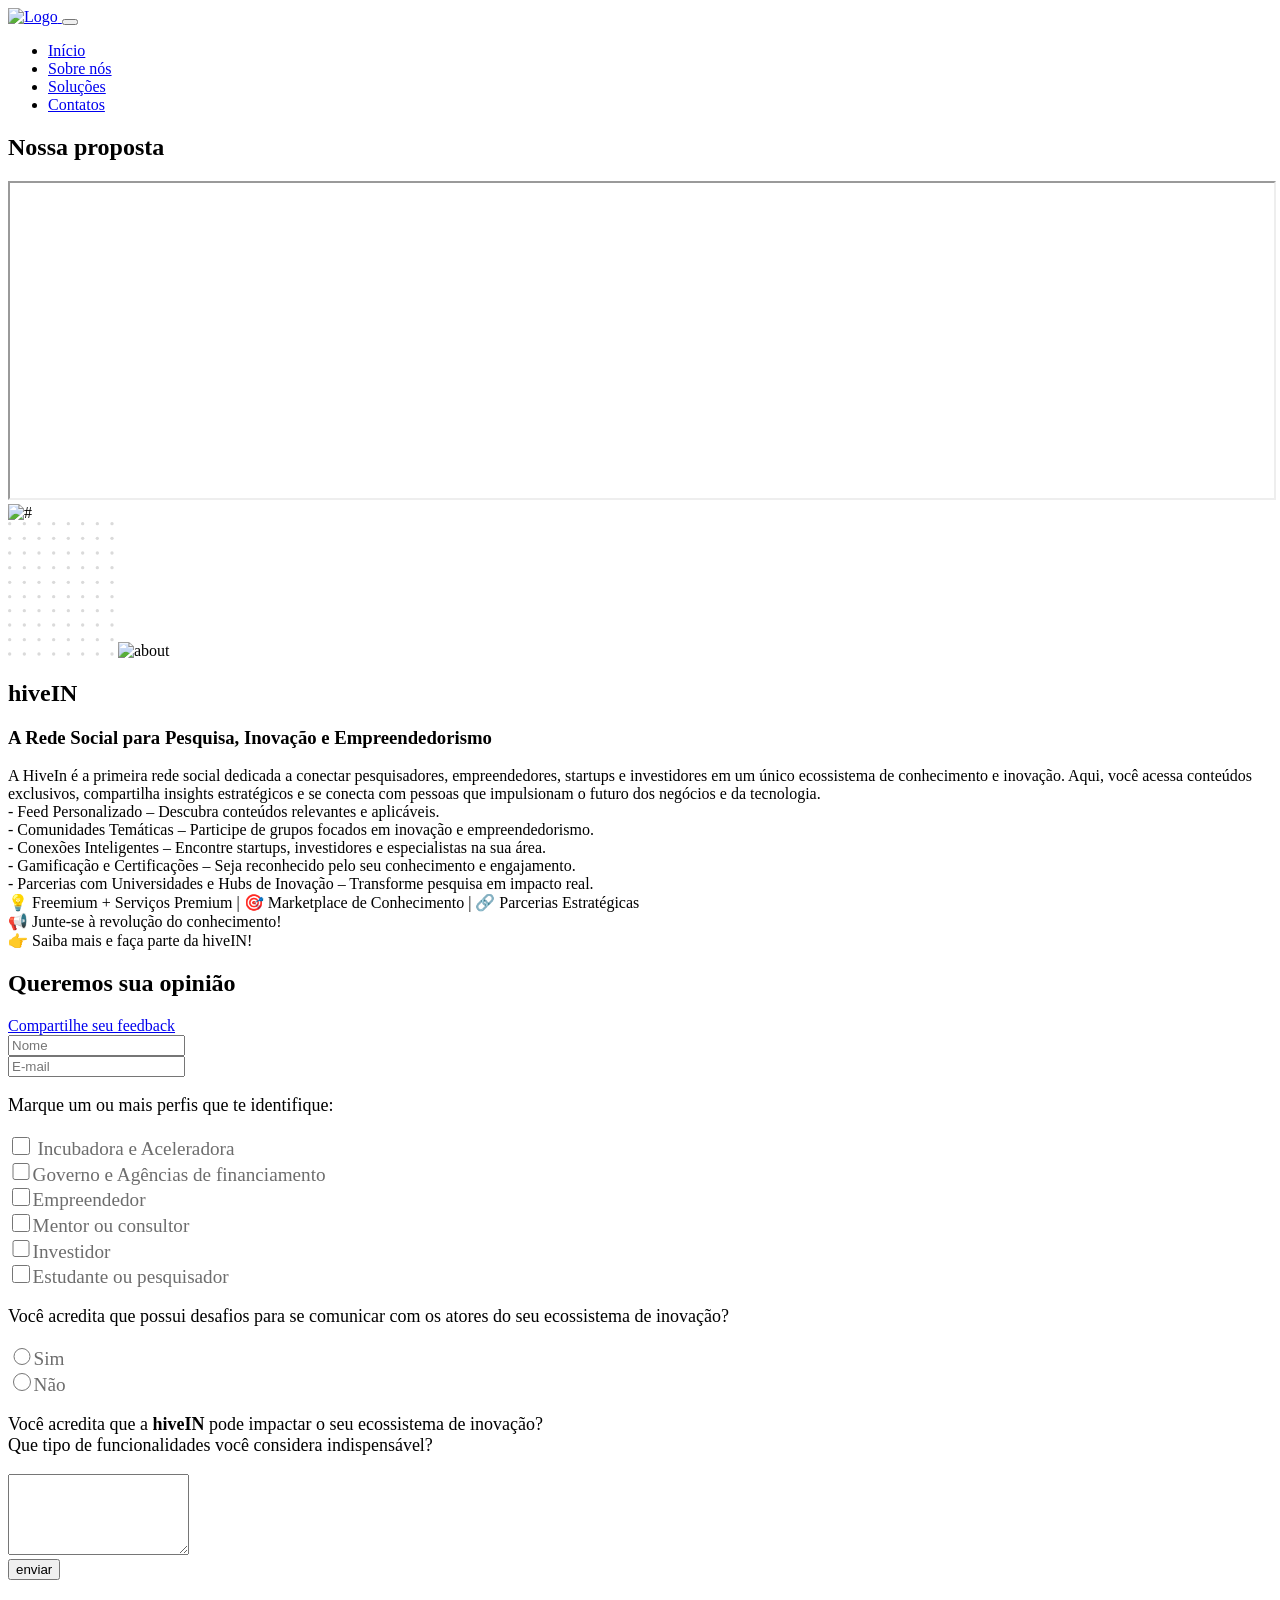
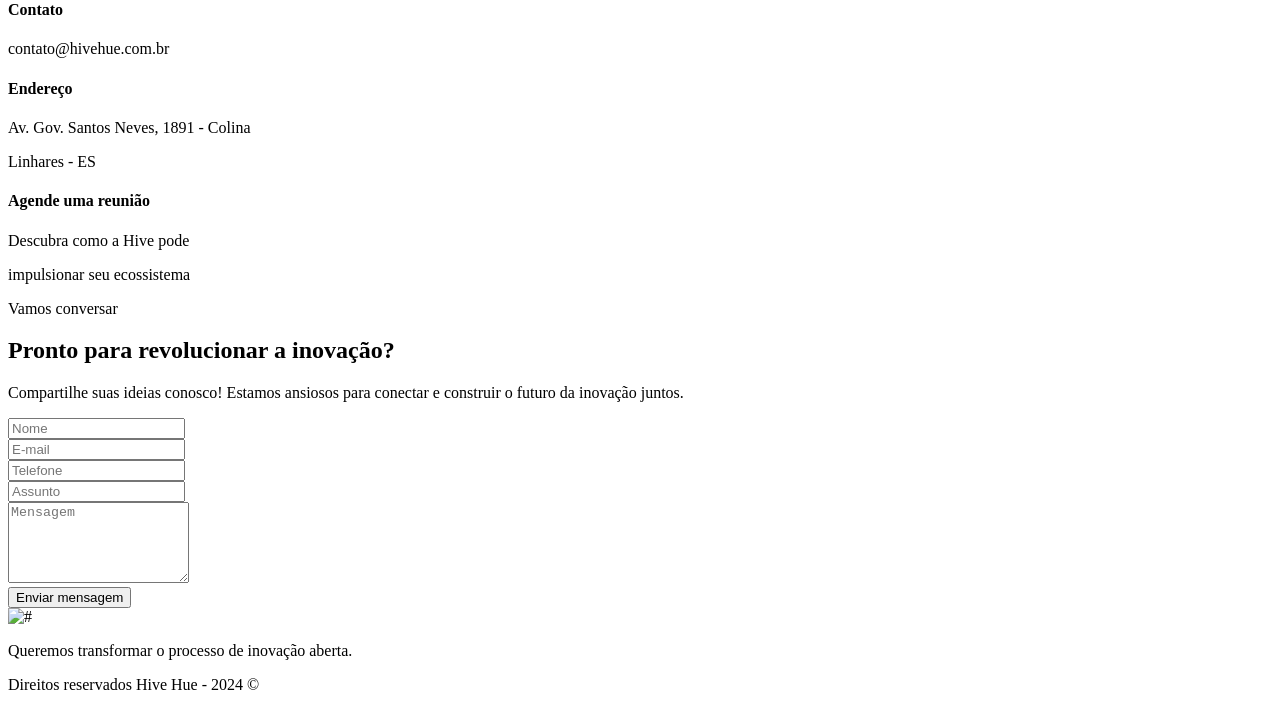
==== HiveIn.html @ e512f6d0 "asdasd" ====
<!DOCTYPE html>
<html lang="en">

<head>
  <!--====== Required meta tags ======-->
  <meta charset="utf-8" />
  <meta http-equiv="x-ua-compatible" content="ie=edge" />
  <meta name="description" content="" />
  <meta name="viewport" content="width=device-width, initial-scale=1, shrink-to-fit=no" />

  <!--====== Title ======-->
  <title>hiveIn</title>

  <!--====== Favicon Icon ======-->
  <link rel="shortcut icon" href="../assets/images/favicon.svg" type="image/svg" />

  <!--====== Bootstrap css ======-->
  <link rel="stylesheet" href="assets/css/bootstrap.min.css" />

  <!--====== Line Icons css ======-->
  <link rel="stylesheet" href="assets/css/lineicons.css" />

  <link rel="stylesheet" href="style.css" />


  <!-- Google Tag Manager -->
  <script>(function (w, d, s, l, i) {
      w[l] = w[l] || []; w[l].push({
        'gtm.start':
          new Date().getTime(), event: 'gtm.js'
      }); var f = d.getElementsByTagName(s)[0],
        j = d.createElement(s), dl = l != 'dataLayer' ? '&l=' + l : ''; j.async = true; j.src =
          'https://www.googletagmanager.com/gtm.js?id=' + i + dl; f.parentNode.insertBefore(j, f);
    })(window, document, 'script', 'dataLayer', 'GTM-NQZBSPV9');</script>
  <!-- End Google Tag Manager -->


</head>

<body>

  <!--====== NAVBAR NINE PART START ======-->

  <section class="navbar-area navbar-nine">
    <div class="container">
      <div class="row">
        <div class="col-lg-12">
          <nav class="navbar navbar-expand-lg" aria-label="Main navigation">
            <a class="navbar-brand" href="index.html">
              <img src="assets/images/hive-logo.svg" alt="Logo" />
            </a>
            <button class="navbar-toggler" type="button" data-bs-toggle="collapse" data-bs-target="#navbarNine"
              aria-controls="navbarNine" aria-expanded="false" aria-label="Toggle navigation">
              <span class="toggler-icon"></span>
              <span class="toggler-icon"></span>
              <span class="toggler-icon"></span>
            </button>

            <div class="collapse navbar-collapse sub-menu-bar" id="navbarNine">
              <ul class="navbar-nav me-auto">
                <li class="nav-item">
                  <a class=" active" href="index.html">Início</a>
                </li>

                <li class="nav-item">
                  <a class="" href="index.html#hero-area_nos">Sobre nós</a>
                </li>

                <li class="nav-item">
                  <a class="" href="index.html#services">Soluções</a>
                </li>


                <li class="nav-item">
                  <a class="" href="index.html#contact">Contatos</a>
                </li>
              </ul>
            </div>

          </nav>
          <!-- navbar -->
        </div>
      </div>
      <!-- row -->
    </div>
    <!-- container -->
  </section>

  <!--====== NAVBAR NINE PART ENDS ======-->

  <!--====== SIDEBAR PART ENDS ======-->

  <!-- Start header Area -->
  <section id="hero-area" class="header-area header-eight">
    <div class="container">
      <div class="row align-items-center">
        <div class="col-lg-6 col-md-12 col-12">
          <div class="header-content">
            <h1 class="custom-heading pb-3">Nossa proposta</h1>
            <iframe width="100%" height="315" 
              src="https://www.youtube.com/embed/2SVpcLZm594" 
              title="YouTube video player" 
              allow="accelerometer; autoplay; clipboard-write; encrypted-media; gyroscope; picture-in-picture; web-share" 
              referrerpolicy="strict-origin-when-cross-origin" allowfullscreen>
            </iframe>
            
          </div>
        </div>
        <div class="col-lg-6 col-md-12 col-12">
          <div class="header-image">
            <img src="assets/images/hive-logo_simball.svg" alt="#" />
          </div>
        </div>
      </div>
    </div>

    
  </section>
  <!-- End header Area -->

  <!--====== ABOUT FIVE PART START ======-->
  
  <section class="about-area about-five">
    <div class="container">
      <div class="row align-items-center">
        <div class="col-lg-6 col-12">
          <div class="about-image-five">
            <svg class="shape" width="106" height="134" viewBox="0 0 106 134" fill="none"
              xmlns="http://www.w3.org/2000/svg">
              <circle cx="1.66654" cy="1.66679" r="1.66667" fill="#DADADA" />
              <circle cx="1.66654" cy="16.3335" r="1.66667" fill="#DADADA" />
              <circle cx="1.66654" cy="31.0001" r="1.66667" fill="#DADADA" />
              <circle cx="1.66654" cy="45.6668" r="1.66667" fill="#DADADA" />
              <circle cx="1.66654" cy="60.3335" r="1.66667" fill="#DADADA" />
              <circle cx="1.66654" cy="88.6668" r="1.66667" fill="#DADADA" />
              <circle cx="1.66654" cy="117.667" r="1.66667" fill="#DADADA" />
              <circle cx="1.66654" cy="74.6668" r="1.66667" fill="#DADADA" />
              <circle cx="1.66654" cy="103" r="1.66667" fill="#DADADA" />
              <circle cx="1.66654" cy="132" r="1.66667" fill="#DADADA" />
              <circle cx="16.3333" cy="1.66679" r="1.66667" fill="#DADADA" />
              <circle cx="16.3333" cy="16.3335" r="1.66667" fill="#DADADA" />
              <circle cx="16.3333" cy="31.0001" r="1.66667" fill="#DADADA" />
              <circle cx="16.3333" cy="45.6668" r="1.66667" fill="#DADADA" />
              <circle cx="16.333" cy="60.3335" r="1.66667" fill="#DADADA" />
              <circle cx="16.333" cy="88.6668" r="1.66667" fill="#DADADA" />
              <circle cx="16.333" cy="117.667" r="1.66667" fill="#DADADA" />
              <circle cx="16.333" cy="74.6668" r="1.66667" fill="#DADADA" />
              <circle cx="16.333" cy="103" r="1.66667" fill="#DADADA" />
              <circle cx="16.333" cy="132" r="1.66667" fill="#DADADA" />
              <circle cx="30.9998" cy="1.66679" r="1.66667" fill="#DADADA" />
              <circle cx="74.6665" cy="1.66679" r="1.66667" fill="#DADADA" />
              <circle cx="30.9998" cy="16.3335" r="1.66667" fill="#DADADA" />
              <circle cx="74.6665" cy="16.3335" r="1.66667" fill="#DADADA" />
              <circle cx="30.9998" cy="31.0001" r="1.66667" fill="#DADADA" />
              <circle cx="74.6665" cy="31.0001" r="1.66667" fill="#DADADA" />
              <circle cx="30.9998" cy="45.6668" r="1.66667" fill="#DADADA" />
              <circle cx="74.6665" cy="45.6668" r="1.66667" fill="#DADADA" />
              <circle cx="31" cy="60.3335" r="1.66667" fill="#DADADA" />
              <circle cx="74.6668" cy="60.3335" r="1.66667" fill="#DADADA" />
              <circle cx="31" cy="88.6668" r="1.66667" fill="#DADADA" />
              <circle cx="74.6668" cy="88.6668" r="1.66667" fill="#DADADA" />
              <circle cx="31" cy="117.667" r="1.66667" fill="#DADADA" />
              <circle cx="74.6668" cy="117.667" r="1.66667" fill="#DADADA" />
              <circle cx="31" cy="74.6668" r="1.66667" fill="#DADADA" />
              <circle cx="74.6668" cy="74.6668" r="1.66667" fill="#DADADA" />
              <circle cx="31" cy="103" r="1.66667" fill="#DADADA" />
              <circle cx="74.6668" cy="103" r="1.66667" fill="#DADADA" />
              <circle cx="31" cy="132" r="1.66667" fill="#DADADA" />
              <circle cx="74.6668" cy="132" r="1.66667" fill="#DADADA" />
              <circle cx="45.6665" cy="1.66679" r="1.66667" fill="#DADADA" />
              <circle cx="89.3333" cy="1.66679" r="1.66667" fill="#DADADA" />
              <circle cx="45.6665" cy="16.3335" r="1.66667" fill="#DADADA" />
              <circle cx="89.3333" cy="16.3335" r="1.66667" fill="#DADADA" />
              <circle cx="45.6665" cy="31.0001" r="1.66667" fill="#DADADA" />
              <circle cx="89.3333" cy="31.0001" r="1.66667" fill="#DADADA" />
              <circle cx="45.6665" cy="45.6668" r="1.66667" fill="#DADADA" />
              <circle cx="89.3333" cy="45.6668" r="1.66667" fill="#DADADA" />
              <circle cx="45.6665" cy="60.3335" r="1.66667" fill="#DADADA" />
              <circle cx="89.3333" cy="60.3335" r="1.66667" fill="#DADADA" />
              <circle cx="45.6665" cy="88.6668" r="1.66667" fill="#DADADA" />
              <circle cx="89.3333" cy="88.6668" r="1.66667" fill="#DADADA" />
              <circle cx="45.6665" cy="117.667" r="1.66667" fill="#DADADA" />
              <circle cx="89.3333" cy="117.667" r="1.66667" fill="#DADADA" />
              <circle cx="45.6665" cy="74.6668" r="1.66667" fill="#DADADA" />
              <circle cx="89.3333" cy="74.6668" r="1.66667" fill="#DADADA" />
              <circle cx="45.6665" cy="103" r="1.66667" fill="#DADADA" />
              <circle cx="89.3333" cy="103" r="1.66667" fill="#DADADA" />
              <circle cx="45.6665" cy="132" r="1.66667" fill="#DADADA" />
              <circle cx="89.3333" cy="132" r="1.66667" fill="#DADADA" />
              <circle cx="60.3333" cy="1.66679" r="1.66667" fill="#DADADA" />
              <circle cx="104" cy="1.66679" r="1.66667" fill="#DADADA" />
              <circle cx="60.3333" cy="16.3335" r="1.66667" fill="#DADADA" />
              <circle cx="104" cy="16.3335" r="1.66667" fill="#DADADA" />
              <circle cx="60.3333" cy="31.0001" r="1.66667" fill="#DADADA" />
              <circle cx="104" cy="31.0001" r="1.66667" fill="#DADADA" />
              <circle cx="60.3333" cy="45.6668" r="1.66667" fill="#DADADA" />
              <circle cx="104" cy="45.6668" r="1.66667" fill="#DADADA" />
              <circle cx="60.333" cy="60.3335" r="1.66667" fill="#DADADA" />
              <circle cx="104" cy="60.3335" r="1.66667" fill="#DADADA" />
              <circle cx="60.333" cy="88.6668" r="1.66667" fill="#DADADA" />
              <circle cx="104" cy="88.6668" r="1.66667" fill="#DADADA" />
              <circle cx="60.333" cy="117.667" r="1.66667" fill="#DADADA" />
              <circle cx="104" cy="117.667" r="1.66667" fill="#DADADA" />
              <circle cx="60.333" cy="74.6668" r="1.66667" fill="#DADADA" />
              <circle cx="104" cy="74.6668" r="1.66667" fill="#DADADA" />
              <circle cx="60.333" cy="103" r="1.66667" fill="#DADADA" />
              <circle cx="104" cy="103" r="1.66667" fill="#DADADA" />
              <circle cx="60.333" cy="132" r="1.66667" fill="#DADADA" />
              <circle cx="104" cy="132" r="1.66667" fill="#DADADA" />
            </svg>
            <img src="assets/images/about/about-img1.jpg" alt="about" />
          </div>
        </div>
        <div class="col-lg-6 col-12" id="hero-area_nos">
          <div class="about-pitch">
            
            <h2 class="main-title fw-bold">hiveIN </h2>
            <h3 class="main-title fw-bold">A Rede Social para Pesquisa, Inovação e Empreendedorismo </h3>
            
                  <p>
                    A HiveIn é a primeira rede social dedicada a conectar pesquisadores, empreendedores, startups e investidores em um único ecossistema de conhecimento e inovação. Aqui, você acessa conteúdos exclusivos, compartilha insights estratégicos e se conecta com pessoas que impulsionam o futuro dos negócios e da tecnologia.

                    <br> - Feed Personalizado – Descubra conteúdos relevantes e aplicáveis.
                    <br> - Comunidades Temáticas – Participe de grupos focados em inovação e empreendedorismo.
                    <br> - Conexões Inteligentes – Encontre startups, investidores e especialistas na sua área.
                    <br> - Gamificação e Certificações – Seja reconhecido pelo seu conhecimento e engajamento.
                    <br> - Parcerias com Universidades e Hubs de Inovação – Transforme pesquisa em impacto real.<br>

                    💡 Freemium + Serviços Premium | 🎯 Marketplace de Conhecimento | 🔗 Parcerias Estratégicas<br>

                    📢 Junte-se à revolução do conhecimento!<br>
                    👉 Saiba mais e faça parte da hiveIN!

                  </p>
                 
            
          </div>
        </div>
      </div>
    </div>
    <!-- container -->
  </section>

  <!--====== ABOUT FIVE PART ENDS ======-->

  <!-- Start Cta Area -->
  <section id="call-action" class="call-action">
    <div class="container">
      <div class="row justify-content-center">
        <div class="col-xxl-6 col-xl-7 col-lg-8 col-md-9">
          <div class="inner-content">
            <div class="section-title text-center">
              <h2>Queremos sua opinião</h2>
            </div>
            <div class="light-rounded-buttons">
              <a href="#" class="mb-3 btn primary-btn-outline">Compartilhe seu feedback</a>
            </div>
          </div>
        </div>
      </div>

      <div class="contact-form-wrapper">


        <h2 id="retorno_feedback" class="text-center p-4" hidden>Obrigado por sua participação! </h2>

        
        <form action="https://api.staticforms.xyz/submit" class="contact-form" method="POST" id="formulario-feedback">

          <div class="row">
            <div class="col-md-6">
              <input type="text" name="nome" id="name" placeholder="Nome" required />
            </div>
            <div class="col-md-6">
              <input type="email" name="email" id="email" placeholder="E-mail" required />
            </div>
          </div>
          <div class="row">

          <p class="pt-2 pb-4" style="font-size: large;" >Marque um ou mais perfis que te identifique:</p>

          <div class="col-md-4 col-sm-12">
            <label style="color:#6d6d6d; font-size: larger; display:inline-block" class="d-flex p-1"> <input type="checkbox" class="m-1" name="item1" class="me-2" style="width: 1.1rem; height: 1.1rem;"> Incubadora e Aceleradora</label>
          </div>
          <div class="col-md-4 col-sm-12">
            <label style="color:#6d6d6d; font-size: larger; display:inline-block" class="d-flex p-1"><input type="checkbox" class="m-1" name="item2" style="width: 1.1rem; height: 1.1rem;">Governo e Agências de financiamento</label>
          </div>
          <div class="col-md-4 col-sm-12">
            <label style="color:#6d6d6d; font-size: larger; display:inline-block" class="d-flex p-1"><input type="checkbox" class="m-1" name="item3" style="width: 1.1rem; height: 1.1rem;">Empreendedor</label>
          </div>
          <div class="col-md-4 col-sm-12">
            <label style="color:#6d6d6d; font-size: larger; display:inline-block" class="d-flex p-1"><input type="checkbox" class="m-1" name="item4" style="width: 1.1rem; height: 1.1rem;">Mentor ou consultor</label>
          </div>
          <div class="col-md-4 col-sm-12">
            <label style="color:#6d6d6d; font-size: larger; display:inline-block" class="d-flex p-1"><input type="checkbox" class="m-1" name="item5" style="width: 1.1rem; height: 1.1rem;">Investidor </label>
          </div>
          <div class="col-md-4 col-sm-12">
            <label style="color:#6d6d6d; font-size: larger; display:inline-block" class="d-flex p-1"><input type="checkbox" class="m-1" name="item6" style="width: 1.1rem; height: 1.1rem;">Estudante ou pesquisador</label>
          </div>
          </div>

          <div class="row"> 
            
              <p class="pt-4 pb-4" style="font-size: large;">Você acredita que possui desafios para se comunicar com os atores do seu ecossistema de inovação?</p>
              <div class="col-md-2 col-sm-12">
                <label style="color:#6d6d6d; font-size: larger;" class="d-flex p-1"><input type="radio"  class="m-1" name="pergunta4" value="Sim" style="width: 1.1rem; height: 1.1rem;">Sim</label>
              </div>
              <div class="col-md-4 col-sm-12">
                <label style="color:#6d6d6d; font-size: larger;" class="d-flex p-1"><input type="radio" class="m-1" name="pergunta4" value="Nao" style="width: 1.1rem; height: 1.1rem;">Não</label>
              </div>
            
          </div>

          <div class="row">
            <div class="col-sm-12">
              <p class="pt-4 pb-4" style="font-size: large;">Você acredita que a <strong>hiveIN</strong> pode impactar o seu ecossistema de inovação? <br/>Que tipo de funcionalidades você considera indispensável?</p>
              <textarea rows="5" id="pergunta5" name="pergunta5" ></textarea>
            </div>
          </div>

          <div class="row">
            <div class="col-12">
              <div class="button text-center rounded-buttons">
                <button type="submit" class="btn primary-btn rounded-full">
                  enviar
                </button>
              </div>
            </div>
          </div>
        </form>
      </div>
    </div>

  </section>
  <!-- End Cta Area -->

  <!-- ========================= contact-section start ========================= -->
  <section id="contact" class="contact-section">
    <div class="container">
      <div class="row">
        <div class="col-xl-4">
          <div class="contact-item-wrapper">
            <div class="row">
              <div class="col-12 col-md-6 col-xl-12">
                <div class="contact-item">
                  <div class="contact-icon">
                    <i class="lni lni-phone"></i>
                  </div>
                  <div class="contact-content">
                    <h4>Contato</h4>
                    <p>contato@hivehue.com.br</p>
                  </div>
                </div>
              </div>
              <div class="col-12 col-md-6 col-xl-12">
                <div class="contact-item">
                  <div class="contact-icon">
                    <i class="lni lni-map-marker"></i>
                  </div>
                  <div class="contact-content">
                    <h4>Endereço</h4>
                    <p>Av. Gov. Santos Neves, 1891 - Colina</p>
                    <p>Linhares - ES</p>
                  </div>
                </div>
              </div>
              <div class="col-12 col-md-6 col-xl-12">
                <div class="contact-item">
                  <div class="contact-icon">
                    <i class="lni lni-alarm-clock"></i>
                  </div>
                  <div class="contact-content">
                    <h4>Agende uma reunião</h4>
                    <p>Descubra como a Hive pode</p>
                    <p>impulsionar seu ecossistema</p>
                  </div>
                </div>
              </div>
            </div>
          </div>
        </div>
        <div class="col-xl-8">
          <div class="contact-form-wrapper">
            <div class="row">
              <div class="col-xl-10 col-lg-8 mx-auto">
                <div class="section-title text-center">
                  <span>Vamos conversar</span>
                  <h2>Pronto para revolucionar a inovação?</h2>
                  <p>Compartilhe suas ideias conosco! Estamos ansiosos para conectar e construir o futuro da inovação
                    juntos.</p>
                </div>
              </div>
            </div>
            <form action="https://api.staticforms.xyz/submit" class="contact-form" method="POST">
              <input type="hidden" name="accessKey" value="3cdf4821-8963-4f14-a242-6ef84c93792c"> <!-- Required -->
              <input type="hidden" name="redirectTo" value="https://hivehue.com.br">
              <input type="text" name="honeypot" style="display:none">



              <div class="row">
                <div class="col-md-6">
                  <input type="text" name="name" id="name" placeholder="Nome" required />
                </div>
                <div class="col-md-6">
                  <input type="email" name="email" id="email" placeholder="E-mail" required />
                </div>
              </div>
              <div class="row">
                <div class="col-md-6">
                  <input type="text" name="phone" id="phone" placeholder="Telefone" required />
                </div>
                <div class="col-md-6">
                  <input type="text" name="subject" id="email" placeholder="Assunto" required />
                </div>
              </div>
              <div class="row">
                <div class="col-12">
                  <textarea name="message" id="message" placeholder="Mensagem" rows="5"></textarea>
                </div>
              </div>
              <div class="row">
                <div class="col-12">
                  <div class="button text-center rounded-buttons">
                    <button type="submit" class="btn primary-btn rounded-full">
                      Enviar mensagem
                    </button>
                  </div>
                </div>
              </div>
            </form>
          </div>
        </div>
      </div>
    </div>
  </section>
  <!-- ========================= contact-section end ========================= -->

  <!-- ========================= map-section end ========================= -->
  <section class="map-section map-style-9">
    <div class="map-container">
      <object style="border:0; height: 500px; width: 100%;"
        data="https://www.google.com/maps/embed?pb=!1m18!1m12!1m3!1d324.0324874924364!2d-40.07118936250417!3d-19.39372578626029!2m3!1f0!2f0!3f0!3m2!1i1024!2i768!4f13.1!3m3!1m2!1s0xb62f55dd4eaaab%3A0x8f25f44269b2f5ed!2sEsp%C3%ADrito%20Hub!5e1!3m2!1spt-BR!2sbr!4v1726080444627!5m2!1spt-BR!2sbr"></object>
    </div>

  </section>
  <!-- ========================= map-section end ========================= -->

  <!-- Start Footer Area -->
  <footer class="footer-area footer-eleven">
    <!-- Start Footer Top -->
    <div class="footer-top">
      <div class="container">
        <div class="inner-content">
          <div class="row">
            <div class="col-12">
              <!-- Single Widget -->
              <div class="footer-content text-center">
                <div class="logo">
                  <a href="index.html"></a>
                  <img src="assets/images/hive-logo-blue.svg" alt="#" class="img-fluid" />
                  </a>
                </div>
                <p class="footer-text">
                  Queremos transformar o processo de inovação aberta.
                </p>
                <p class="copyright-text">
                  <span>Direitos reservados Hive Hue - 2024 ©</span>
                </p>
              </div>
              </p>
            </div>

          </div>
          
        </div>
      </div>
    </div>
    </div>
    </div>
    <!--/ End Footer Top -->
  </footer>
  <!--/ End Footer Area -->

  <!-- <div class="made-in-ayroui mt-4">
    <a href="https://ayroui.com" target="_blank" rel="nofollow">
      <img style="width:220px" src="assets/images/ayroui.svg">
    </a>
  </div>

  <a href="#" class="scroll-top btn-hover">
    <i class="lni lni-chevron-up"></i>
  </a> -->

  <!--====== js ======-->
  <script src="assets/js/bootstrap.bundle.min.js"></script>
  <script src="assets/js/main.js"></script>
  

  <script>

    //===== close navbar-collapse when a  clicked
    let navbarTogglerNine = document.querySelector(
      ".navbar-nine .navbar-toggler"
    );
    navbarTogglerNine.addEventListener("click", function () {
      navbarTogglerNine.classList.toggle("active");
    });

  
  </script>

  <!-- Google Tag Manager (noscript) -->
  <noscript><iframe src="https://www.googletagmanager.com/ns.html?id=GTM-NQZBSPV9" height="0" width="0"
      style="display:none;visibility:hidden"></iframe></noscript>
  <!-- End Google Tag Manager (noscript) -->

  <script>
    document.getElementById('formulario-feedback').addEventListener('submit', function(e){
      e.preventDefault();
    
      const formData = new FormData(e.target);
    
      const data = {
        nome: formData.get('nome'),
        email: formData.get('email'),
        item1: document.querySelector('input[name="item1"]').checked ? "S" : "N",
        item2: document.querySelector('input[name="item2"]').checked ? "S" : "N",
        item3: document.querySelector('input[name="item3"]').checked ? "S" : "N",
        item4: document.querySelector('input[name="item4"]').checked ? "S" : "N",
        item5: document.querySelector('input[name="item5"]').checked ? "S" : "N",
        item6: document.querySelector('input[name="item6"]').checked ? "S" : "N",
        pergunta4: formData.get('pergunta4'),
        pergunta5: formData.get('pergunta5')
      };
    
      fetch('https://script.google.com/macros/s/AKfycbzGoYO9Mh7pe8slwWbsw-U79Rq_aMLz1mgkJHaVBEprXbHwViM0o7XEcV6XFxaLDRIc/exec', {  // Substitua pela URL do Apps Script
        method: 'POST',
        mode: 'no-cors',
        headers: {'Content-Type': 'application/json'},
        body: JSON.stringify(data)
      })
      .then(() => {
        
        var formulario_feedback =  document.getElementById('formulario-feedback');
        
        formulario_feedback.hidden = true;

        var retorno_feedback = document.getElementById('retorno_feedback');
        retorno_feedback.hidden = false;
        
        e.target.reset(); 
      })
      .catch((error) => {
        console.error('Erro:', error);
        alert('Erro ao enviar dados.');
      });
    });
    </script>


</body>

</html>
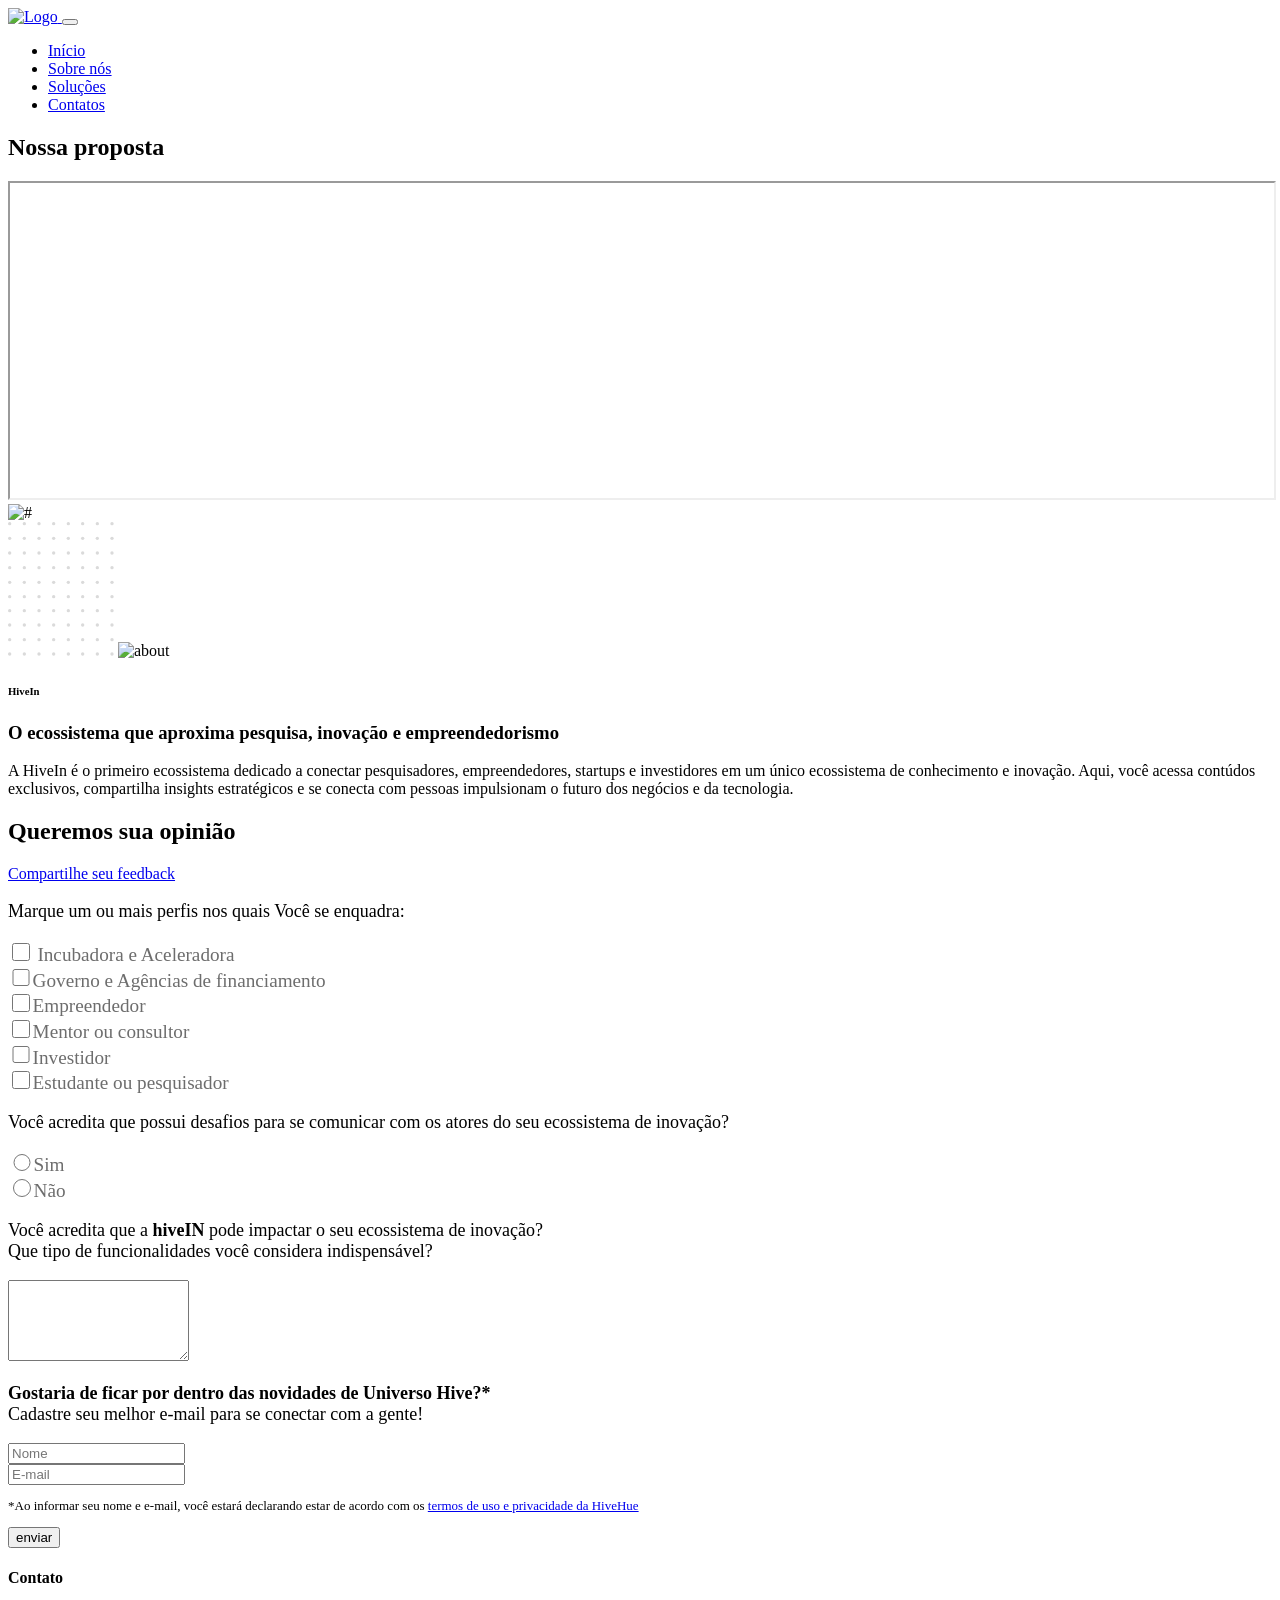
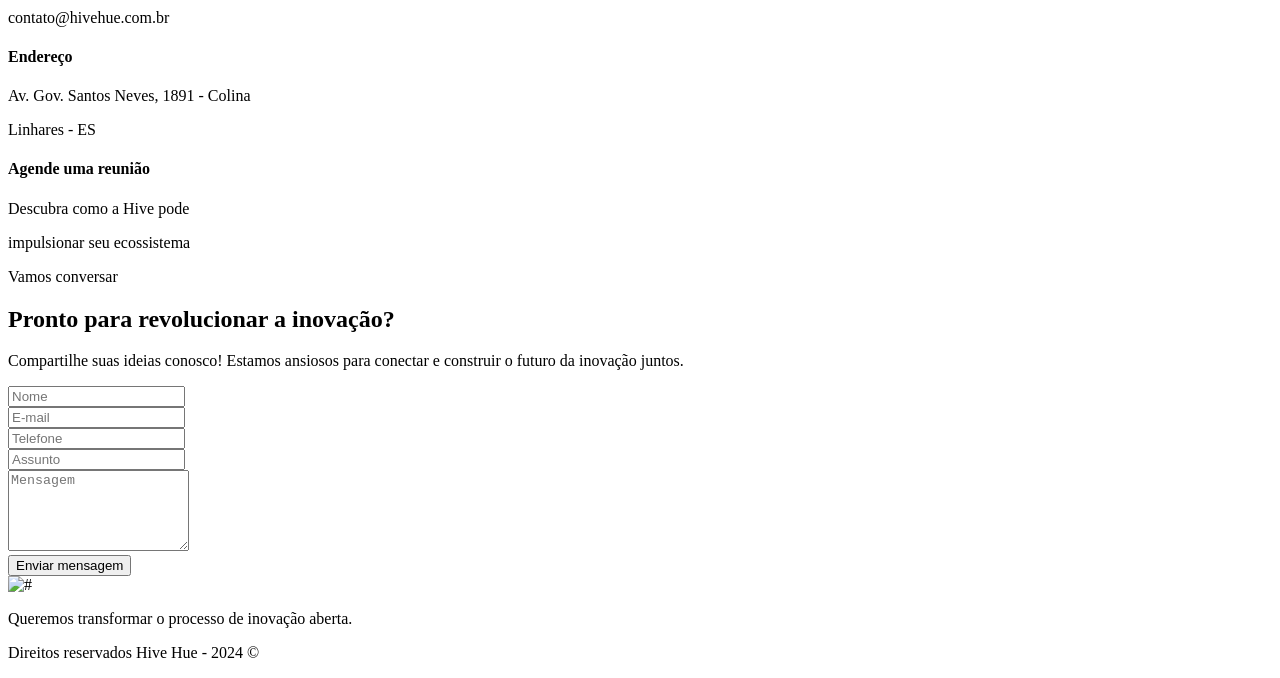
==== commit 4a2bd3c6: "Correção no formulario, no texto da HiveIn e criação dos termos LGPD" ====
--- a/HiveIn.html
+++ b/HiveIn.html
@@ -9,7 +9,7 @@
   <meta name="viewport" content="width=device-width, initial-scale=1, shrink-to-fit=no" />
 
   <!--====== Title ======-->
-  <title>hiveIn</title>
+  <title>HiveIn</title>
 
   <!--====== Favicon Icon ======-->
   <link rel="shortcut icon" href="../assets/images/favicon.svg" type="image/svg" />
@@ -118,127 +118,114 @@
   </section>
   <!-- End header Area -->
 
-  <!--====== ABOUT FIVE PART START ======-->
   
-  <section class="about-area about-five">
-    <div class="container">
-      <div class="row align-items-center">
-        <div class="col-lg-6 col-12">
-          <div class="about-image-five">
-            <svg class="shape" width="106" height="134" viewBox="0 0 106 134" fill="none"
-              xmlns="http://www.w3.org/2000/svg">
-              <circle cx="1.66654" cy="1.66679" r="1.66667" fill="#DADADA" />
-              <circle cx="1.66654" cy="16.3335" r="1.66667" fill="#DADADA" />
-              <circle cx="1.66654" cy="31.0001" r="1.66667" fill="#DADADA" />
-              <circle cx="1.66654" cy="45.6668" r="1.66667" fill="#DADADA" />
-              <circle cx="1.66654" cy="60.3335" r="1.66667" fill="#DADADA" />
-              <circle cx="1.66654" cy="88.6668" r="1.66667" fill="#DADADA" />
-              <circle cx="1.66654" cy="117.667" r="1.66667" fill="#DADADA" />
-              <circle cx="1.66654" cy="74.6668" r="1.66667" fill="#DADADA" />
-              <circle cx="1.66654" cy="103" r="1.66667" fill="#DADADA" />
-              <circle cx="1.66654" cy="132" r="1.66667" fill="#DADADA" />
-              <circle cx="16.3333" cy="1.66679" r="1.66667" fill="#DADADA" />
-              <circle cx="16.3333" cy="16.3335" r="1.66667" fill="#DADADA" />
-              <circle cx="16.3333" cy="31.0001" r="1.66667" fill="#DADADA" />
-              <circle cx="16.3333" cy="45.6668" r="1.66667" fill="#DADADA" />
-              <circle cx="16.333" cy="60.3335" r="1.66667" fill="#DADADA" />
-              <circle cx="16.333" cy="88.6668" r="1.66667" fill="#DADADA" />
-              <circle cx="16.333" cy="117.667" r="1.66667" fill="#DADADA" />
-              <circle cx="16.333" cy="74.6668" r="1.66667" fill="#DADADA" />
-              <circle cx="16.333" cy="103" r="1.66667" fill="#DADADA" />
-              <circle cx="16.333" cy="132" r="1.66667" fill="#DADADA" />
-              <circle cx="30.9998" cy="1.66679" r="1.66667" fill="#DADADA" />
-              <circle cx="74.6665" cy="1.66679" r="1.66667" fill="#DADADA" />
-              <circle cx="30.9998" cy="16.3335" r="1.66667" fill="#DADADA" />
-              <circle cx="74.6665" cy="16.3335" r="1.66667" fill="#DADADA" />
-              <circle cx="30.9998" cy="31.0001" r="1.66667" fill="#DADADA" />
-              <circle cx="74.6665" cy="31.0001" r="1.66667" fill="#DADADA" />
-              <circle cx="30.9998" cy="45.6668" r="1.66667" fill="#DADADA" />
-              <circle cx="74.6665" cy="45.6668" r="1.66667" fill="#DADADA" />
-              <circle cx="31" cy="60.3335" r="1.66667" fill="#DADADA" />
-              <circle cx="74.6668" cy="60.3335" r="1.66667" fill="#DADADA" />
-              <circle cx="31" cy="88.6668" r="1.66667" fill="#DADADA" />
-              <circle cx="74.6668" cy="88.6668" r="1.66667" fill="#DADADA" />
-              <circle cx="31" cy="117.667" r="1.66667" fill="#DADADA" />
-              <circle cx="74.6668" cy="117.667" r="1.66667" fill="#DADADA" />
-              <circle cx="31" cy="74.6668" r="1.66667" fill="#DADADA" />
-              <circle cx="74.6668" cy="74.6668" r="1.66667" fill="#DADADA" />
-              <circle cx="31" cy="103" r="1.66667" fill="#DADADA" />
-              <circle cx="74.6668" cy="103" r="1.66667" fill="#DADADA" />
-              <circle cx="31" cy="132" r="1.66667" fill="#DADADA" />
-              <circle cx="74.6668" cy="132" r="1.66667" fill="#DADADA" />
-              <circle cx="45.6665" cy="1.66679" r="1.66667" fill="#DADADA" />
-              <circle cx="89.3333" cy="1.66679" r="1.66667" fill="#DADADA" />
-              <circle cx="45.6665" cy="16.3335" r="1.66667" fill="#DADADA" />
-              <circle cx="89.3333" cy="16.3335" r="1.66667" fill="#DADADA" />
-              <circle cx="45.6665" cy="31.0001" r="1.66667" fill="#DADADA" />
-              <circle cx="89.3333" cy="31.0001" r="1.66667" fill="#DADADA" />
-              <circle cx="45.6665" cy="45.6668" r="1.66667" fill="#DADADA" />
-              <circle cx="89.3333" cy="45.6668" r="1.66667" fill="#DADADA" />
-              <circle cx="45.6665" cy="60.3335" r="1.66667" fill="#DADADA" />
-              <circle cx="89.3333" cy="60.3335" r="1.66667" fill="#DADADA" />
-              <circle cx="45.6665" cy="88.6668" r="1.66667" fill="#DADADA" />
-              <circle cx="89.3333" cy="88.6668" r="1.66667" fill="#DADADA" />
-              <circle cx="45.6665" cy="117.667" r="1.66667" fill="#DADADA" />
-              <circle cx="89.3333" cy="117.667" r="1.66667" fill="#DADADA" />
-              <circle cx="45.6665" cy="74.6668" r="1.66667" fill="#DADADA" />
-              <circle cx="89.3333" cy="74.6668" r="1.66667" fill="#DADADA" />
-              <circle cx="45.6665" cy="103" r="1.66667" fill="#DADADA" />
-              <circle cx="89.3333" cy="103" r="1.66667" fill="#DADADA" />
-              <circle cx="45.6665" cy="132" r="1.66667" fill="#DADADA" />
-              <circle cx="89.3333" cy="132" r="1.66667" fill="#DADADA" />
-              <circle cx="60.3333" cy="1.66679" r="1.66667" fill="#DADADA" />
-              <circle cx="104" cy="1.66679" r="1.66667" fill="#DADADA" />
-              <circle cx="60.3333" cy="16.3335" r="1.66667" fill="#DADADA" />
-              <circle cx="104" cy="16.3335" r="1.66667" fill="#DADADA" />
-              <circle cx="60.3333" cy="31.0001" r="1.66667" fill="#DADADA" />
-              <circle cx="104" cy="31.0001" r="1.66667" fill="#DADADA" />
-              <circle cx="60.3333" cy="45.6668" r="1.66667" fill="#DADADA" />
-              <circle cx="104" cy="45.6668" r="1.66667" fill="#DADADA" />
-              <circle cx="60.333" cy="60.3335" r="1.66667" fill="#DADADA" />
-              <circle cx="104" cy="60.3335" r="1.66667" fill="#DADADA" />
-              <circle cx="60.333" cy="88.6668" r="1.66667" fill="#DADADA" />
-              <circle cx="104" cy="88.6668" r="1.66667" fill="#DADADA" />
-              <circle cx="60.333" cy="117.667" r="1.66667" fill="#DADADA" />
-              <circle cx="104" cy="117.667" r="1.66667" fill="#DADADA" />
-              <circle cx="60.333" cy="74.6668" r="1.66667" fill="#DADADA" />
-              <circle cx="104" cy="74.6668" r="1.66667" fill="#DADADA" />
-              <circle cx="60.333" cy="103" r="1.66667" fill="#DADADA" />
-              <circle cx="104" cy="103" r="1.66667" fill="#DADADA" />
-              <circle cx="60.333" cy="132" r="1.66667" fill="#DADADA" />
-              <circle cx="104" cy="132" r="1.66667" fill="#DADADA" />
-            </svg>
-            <img src="assets/images/about/about-img1.jpg" alt="about" />
-          </div>
-        </div>
-        <div class="col-lg-6 col-12" id="hero-area_nos">
-          <div class="about-pitch">
-            
-            <h2 class="main-title fw-bold">hiveIN </h2>
-            <h3 class="main-title fw-bold">A Rede Social para Pesquisa, Inovação e Empreendedorismo </h3>
-            
-                  <p>
-                    A HiveIn é a primeira rede social dedicada a conectar pesquisadores, empreendedores, startups e investidores em um único ecossistema de conhecimento e inovação. Aqui, você acessa conteúdos exclusivos, compartilha insights estratégicos e se conecta com pessoas que impulsionam o futuro dos negócios e da tecnologia.
-
-                    <br> - Feed Personalizado – Descubra conteúdos relevantes e aplicáveis.
-                    <br> - Comunidades Temáticas – Participe de grupos focados em inovação e empreendedorismo.
-                    <br> - Conexões Inteligentes – Encontre startups, investidores e especialistas na sua área.
-                    <br> - Gamificação e Certificações – Seja reconhecido pelo seu conhecimento e engajamento.
-                    <br> - Parcerias com Universidades e Hubs de Inovação – Transforme pesquisa em impacto real.<br>
-
-                    💡 Freemium + Serviços Premium | 🎯 Marketplace de Conhecimento | 🔗 Parcerias Estratégicas<br>
-
-                    📢 Junte-se à revolução do conhecimento!<br>
-                    👉 Saiba mais e faça parte da hiveIN!
-
-                  </p>
-                 
-            
-          </div>
-        </div>
-      </div>
-    </div>
     <!-- container -->
+    <section class="about-area about-five">
+      <div class="container">
+        <div class="row align-items-center">
+          <div class="col-lg-6 col-12">
+            <div class="about-image-five">
+              <svg class="shape" width="106" height="134" viewBox="0 0 106 134" fill="none"
+                xmlns="http://www.w3.org/2000/svg">
+                <circle cx="1.66654" cy="1.66679" r="1.66667" fill="#DADADA" />
+                <circle cx="1.66654" cy="16.3335" r="1.66667" fill="#DADADA" />
+                <circle cx="1.66654" cy="31.0001" r="1.66667" fill="#DADADA" />
+                <circle cx="1.66654" cy="45.6668" r="1.66667" fill="#DADADA" />
+                <circle cx="1.66654" cy="60.3335" r="1.66667" fill="#DADADA" />
+                <circle cx="1.66654" cy="88.6668" r="1.66667" fill="#DADADA" />
+                <circle cx="1.66654" cy="117.667" r="1.66667" fill="#DADADA" />
+                <circle cx="1.66654" cy="74.6668" r="1.66667" fill="#DADADA" />
+                <circle cx="1.66654" cy="103" r="1.66667" fill="#DADADA" />
+                <circle cx="1.66654" cy="132" r="1.66667" fill="#DADADA" />
+                <circle cx="16.3333" cy="1.66679" r="1.66667" fill="#DADADA" />
+                <circle cx="16.3333" cy="16.3335" r="1.66667" fill="#DADADA" />
+                <circle cx="16.3333" cy="31.0001" r="1.66667" fill="#DADADA" />
+                <circle cx="16.3333" cy="45.6668" r="1.66667" fill="#DADADA" />
+                <circle cx="16.333" cy="60.3335" r="1.66667" fill="#DADADA" />
+                <circle cx="16.333" cy="88.6668" r="1.66667" fill="#DADADA" />
+                <circle cx="16.333" cy="117.667" r="1.66667" fill="#DADADA" />
+                <circle cx="16.333" cy="74.6668" r="1.66667" fill="#DADADA" />
+                <circle cx="16.333" cy="103" r="1.66667" fill="#DADADA" />
+                <circle cx="16.333" cy="132" r="1.66667" fill="#DADADA" />
+                <circle cx="30.9998" cy="1.66679" r="1.66667" fill="#DADADA" />
+                <circle cx="74.6665" cy="1.66679" r="1.66667" fill="#DADADA" />
+                <circle cx="30.9998" cy="16.3335" r="1.66667" fill="#DADADA" />
+                <circle cx="74.6665" cy="16.3335" r="1.66667" fill="#DADADA" />
+                <circle cx="30.9998" cy="31.0001" r="1.66667" fill="#DADADA" />
+                <circle cx="74.6665" cy="31.0001" r="1.66667" fill="#DADADA" />
+                <circle cx="30.9998" cy="45.6668" r="1.66667" fill="#DADADA" />
+                <circle cx="74.6665" cy="45.6668" r="1.66667" fill="#DADADA" />
+                <circle cx="31" cy="60.3335" r="1.66667" fill="#DADADA" />
+                <circle cx="74.6668" cy="60.3335" r="1.66667" fill="#DADADA" />
+                <circle cx="31" cy="88.6668" r="1.66667" fill="#DADADA" />
+                <circle cx="74.6668" cy="88.6668" r="1.66667" fill="#DADADA" />
+                <circle cx="31" cy="117.667" r="1.66667" fill="#DADADA" />
+                <circle cx="74.6668" cy="117.667" r="1.66667" fill="#DADADA" />
+                <circle cx="31" cy="74.6668" r="1.66667" fill="#DADADA" />
+                <circle cx="74.6668" cy="74.6668" r="1.66667" fill="#DADADA" />
+                <circle cx="31" cy="103" r="1.66667" fill="#DADADA" />
+                <circle cx="74.6668" cy="103" r="1.66667" fill="#DADADA" />
+                <circle cx="31" cy="132" r="1.66667" fill="#DADADA" />
+                <circle cx="74.6668" cy="132" r="1.66667" fill="#DADADA" />
+                <circle cx="45.6665" cy="1.66679" r="1.66667" fill="#DADADA" />
+                <circle cx="89.3333" cy="1.66679" r="1.66667" fill="#DADADA" />
+                <circle cx="45.6665" cy="16.3335" r="1.66667" fill="#DADADA" />
+                <circle cx="89.3333" cy="16.3335" r="1.66667" fill="#DADADA" />
+                <circle cx="45.6665" cy="31.0001" r="1.66667" fill="#DADADA" />
+                <circle cx="89.3333" cy="31.0001" r="1.66667" fill="#DADADA" />
+                <circle cx="45.6665" cy="45.6668" r="1.66667" fill="#DADADA" />
+                <circle cx="89.3333" cy="45.6668" r="1.66667" fill="#DADADA" />
+                <circle cx="45.6665" cy="60.3335" r="1.66667" fill="#DADADA" />
+                <circle cx="89.3333" cy="60.3335" r="1.66667" fill="#DADADA" />
+                <circle cx="45.6665" cy="88.6668" r="1.66667" fill="#DADADA" />
+                <circle cx="89.3333" cy="88.6668" r="1.66667" fill="#DADADA" />
+                <circle cx="45.6665" cy="117.667" r="1.66667" fill="#DADADA" />
+                <circle cx="89.3333" cy="117.667" r="1.66667" fill="#DADADA" />
+                <circle cx="45.6665" cy="74.6668" r="1.66667" fill="#DADADA" />
+                <circle cx="89.3333" cy="74.6668" r="1.66667" fill="#DADADA" />
+                <circle cx="45.6665" cy="103" r="1.66667" fill="#DADADA" />
+                <circle cx="89.3333" cy="103" r="1.66667" fill="#DADADA" />
+                <circle cx="45.6665" cy="132" r="1.66667" fill="#DADADA" />
+                <circle cx="89.3333" cy="132" r="1.66667" fill="#DADADA" />
+                <circle cx="60.3333" cy="1.66679" r="1.66667" fill="#DADADA" />
+                <circle cx="104" cy="1.66679" r="1.66667" fill="#DADADA" />
+                <circle cx="60.3333" cy="16.3335" r="1.66667" fill="#DADADA" />
+                <circle cx="104" cy="16.3335" r="1.66667" fill="#DADADA" />
+                <circle cx="60.3333" cy="31.0001" r="1.66667" fill="#DADADA" />
+                <circle cx="104" cy="31.0001" r="1.66667" fill="#DADADA" />
+                <circle cx="60.3333" cy="45.6668" r="1.66667" fill="#DADADA" />
+                <circle cx="104" cy="45.6668" r="1.66667" fill="#DADADA" />
+                <circle cx="60.333" cy="60.3335" r="1.66667" fill="#DADADA" />
+                <circle cx="104" cy="60.3335" r="1.66667" fill="#DADADA" />
+                <circle cx="60.333" cy="88.6668" r="1.66667" fill="#DADADA" />
+                <circle cx="104" cy="88.6668" r="1.66667" fill="#DADADA" />
+                <circle cx="60.333" cy="117.667" r="1.66667" fill="#DADADA" />
+                <circle cx="104" cy="117.667" r="1.66667" fill="#DADADA" />
+                <circle cx="60.333" cy="74.6668" r="1.66667" fill="#DADADA" />
+                <circle cx="104" cy="74.6668" r="1.66667" fill="#DADADA" />
+                <circle cx="60.333" cy="103" r="1.66667" fill="#DADADA" />
+                <circle cx="104" cy="103" r="1.66667" fill="#DADADA" />
+                <circle cx="60.333" cy="132" r="1.66667" fill="#DADADA" />
+                <circle cx="104" cy="132" r="1.66667" fill="#DADADA" />
+              </svg>
+              <img src="assets/images/about/about-img1.jpg" alt="about" />
+            </div>
+          </div>
+          <div class="col-lg-6 col-12" id="hero-area_nos">
+            <div class="about-five-content">
+              <h6 class="small-title text-lg">HiveIn</h6>
+              <h3 class="main-title fw-bold">O ecossistema que aproxima pesquisa, inovação e empreendedorismo</h3>
+              <div class="about-five-tab">
+                <p>A HiveIn é o primeiro ecossistema dedicado a conectar pesquisadores, empreendedores, startups e investidores em um único ecossistema de conhecimento e inovação.
+                  Aqui, você acessa contúdos exclusivos, compartilha insights estratégicos e se conecta com pessoas impulsionam o futuro dos negócios e da tecnologia.
+                </p>
+              </div>
+            </div>
+          </div>
+        </div>
+      </div>
+      <!-- container -->
+    </section>
   </section>
 
   <!--====== ABOUT FIVE PART ENDS ======-->
@@ -267,36 +254,29 @@
         
         <form action="https://api.staticforms.xyz/submit" class="contact-form" method="POST" id="formulario-feedback">
 
+          
           <div class="row">
-            <div class="col-md-6">
-              <input type="text" name="nome" id="name" placeholder="Nome" required />
-            </div>
-            <div class="col-md-6">
-              <input type="email" name="email" id="email" placeholder="E-mail" required />
-            </div>
-          </div>
-          <div class="row">
-
-          <p class="pt-2 pb-4" style="font-size: large;" >Marque um ou mais perfis que te identifique:</p>
-
-          <div class="col-md-4 col-sm-12">
-            <label style="color:#6d6d6d; font-size: larger; display:inline-block" class="d-flex p-1"> <input type="checkbox" class="m-1" name="item1" class="me-2" style="width: 1.1rem; height: 1.1rem;"> Incubadora e Aceleradora</label>
-          </div>
-          <div class="col-md-4 col-sm-12">
-            <label style="color:#6d6d6d; font-size: larger; display:inline-block" class="d-flex p-1"><input type="checkbox" class="m-1" name="item2" style="width: 1.1rem; height: 1.1rem;">Governo e Agências de financiamento</label>
-          </div>
-          <div class="col-md-4 col-sm-12">
-            <label style="color:#6d6d6d; font-size: larger; display:inline-block" class="d-flex p-1"><input type="checkbox" class="m-1" name="item3" style="width: 1.1rem; height: 1.1rem;">Empreendedor</label>
-          </div>
-          <div class="col-md-4 col-sm-12">
-            <label style="color:#6d6d6d; font-size: larger; display:inline-block" class="d-flex p-1"><input type="checkbox" class="m-1" name="item4" style="width: 1.1rem; height: 1.1rem;">Mentor ou consultor</label>
-          </div>
-          <div class="col-md-4 col-sm-12">
-            <label style="color:#6d6d6d; font-size: larger; display:inline-block" class="d-flex p-1"><input type="checkbox" class="m-1" name="item5" style="width: 1.1rem; height: 1.1rem;">Investidor </label>
-          </div>
-          <div class="col-md-4 col-sm-12">
-            <label style="color:#6d6d6d; font-size: larger; display:inline-block" class="d-flex p-1"><input type="checkbox" class="m-1" name="item6" style="width: 1.1rem; height: 1.1rem;">Estudante ou pesquisador</label>
-          </div>
+
+            <p class="pt-2 pb-4" style="font-size: large;" >Marque um ou mais perfis nos quais Você se enquadra:</p>
+
+            <div class="col-md-4 col-sm-12">
+              <label style="color:#6d6d6d; font-size: larger; display:inline-block" class="d-flex p-1"> <input type="checkbox" class="m-1" name="item1" class="me-2" style="width: 1.1rem; height: 1.1rem;"> Incubadora e Aceleradora</label>
+            </div>
+            <div class="col-md-4 col-sm-12">
+              <label style="color:#6d6d6d; font-size: larger; display:inline-block" class="d-flex p-1"><input type="checkbox" class="m-1" name="item2" style="width: 1.1rem; height: 1.1rem;">Governo e Agências de financiamento</label>
+            </div>
+            <div class="col-md-4 col-sm-12">
+              <label style="color:#6d6d6d; font-size: larger; display:inline-block" class="d-flex p-1"><input type="checkbox" class="m-1" name="item3" style="width: 1.1rem; height: 1.1rem;">Empreendedor</label>
+            </div>
+            <div class="col-md-4 col-sm-12">
+              <label style="color:#6d6d6d; font-size: larger; display:inline-block" class="d-flex p-1"><input type="checkbox" class="m-1" name="item4" style="width: 1.1rem; height: 1.1rem;">Mentor ou consultor</label>
+            </div>
+            <div class="col-md-4 col-sm-12">
+              <label style="color:#6d6d6d; font-size: larger; display:inline-block" class="d-flex p-1"><input type="checkbox" class="m-1" name="item5" style="width: 1.1rem; height: 1.1rem;">Investidor </label>
+            </div>
+            <div class="col-md-4 col-sm-12">
+              <label style="color:#6d6d6d; font-size: larger; display:inline-block" class="d-flex p-1"><input type="checkbox" class="m-1" name="item6" style="width: 1.1rem; height: 1.1rem;">Estudante ou pesquisador</label>
+            </div>
           </div>
 
           <div class="row"> 
@@ -317,7 +297,19 @@
               <textarea rows="5" id="pergunta5" name="pergunta5" ></textarea>
             </div>
           </div>
-
+          <p class="pt-4 pb-4" style="font-size: large;"><b>Gostaria de ficar por dentro das novidades de Universo Hive?*</b><br>
+              Cadastre seu melhor e-mail para se conectar com a gente!</p>
+        
+          <div class="row">
+            <div class="col-md-6">
+              
+              <input type="text" name="nome" id="name" placeholder="Nome"  />
+            </div>
+            <div class="col-md-6">
+              <input type="email" name="email" id="email" placeholder="E-mail" />
+            </div>
+          </div>
+          <p class="pt-4 pb-4" style="font-size: small;">*Ao informar seu nome e e-mail, você estará declarando estar de acordo com os  <a href="termos_LGPD.html" target="_blank">termos de uso e privacidade da HiveHue</a></p>
           <div class="row">
             <div class="col-12">
               <div class="button text-center rounded-buttons">
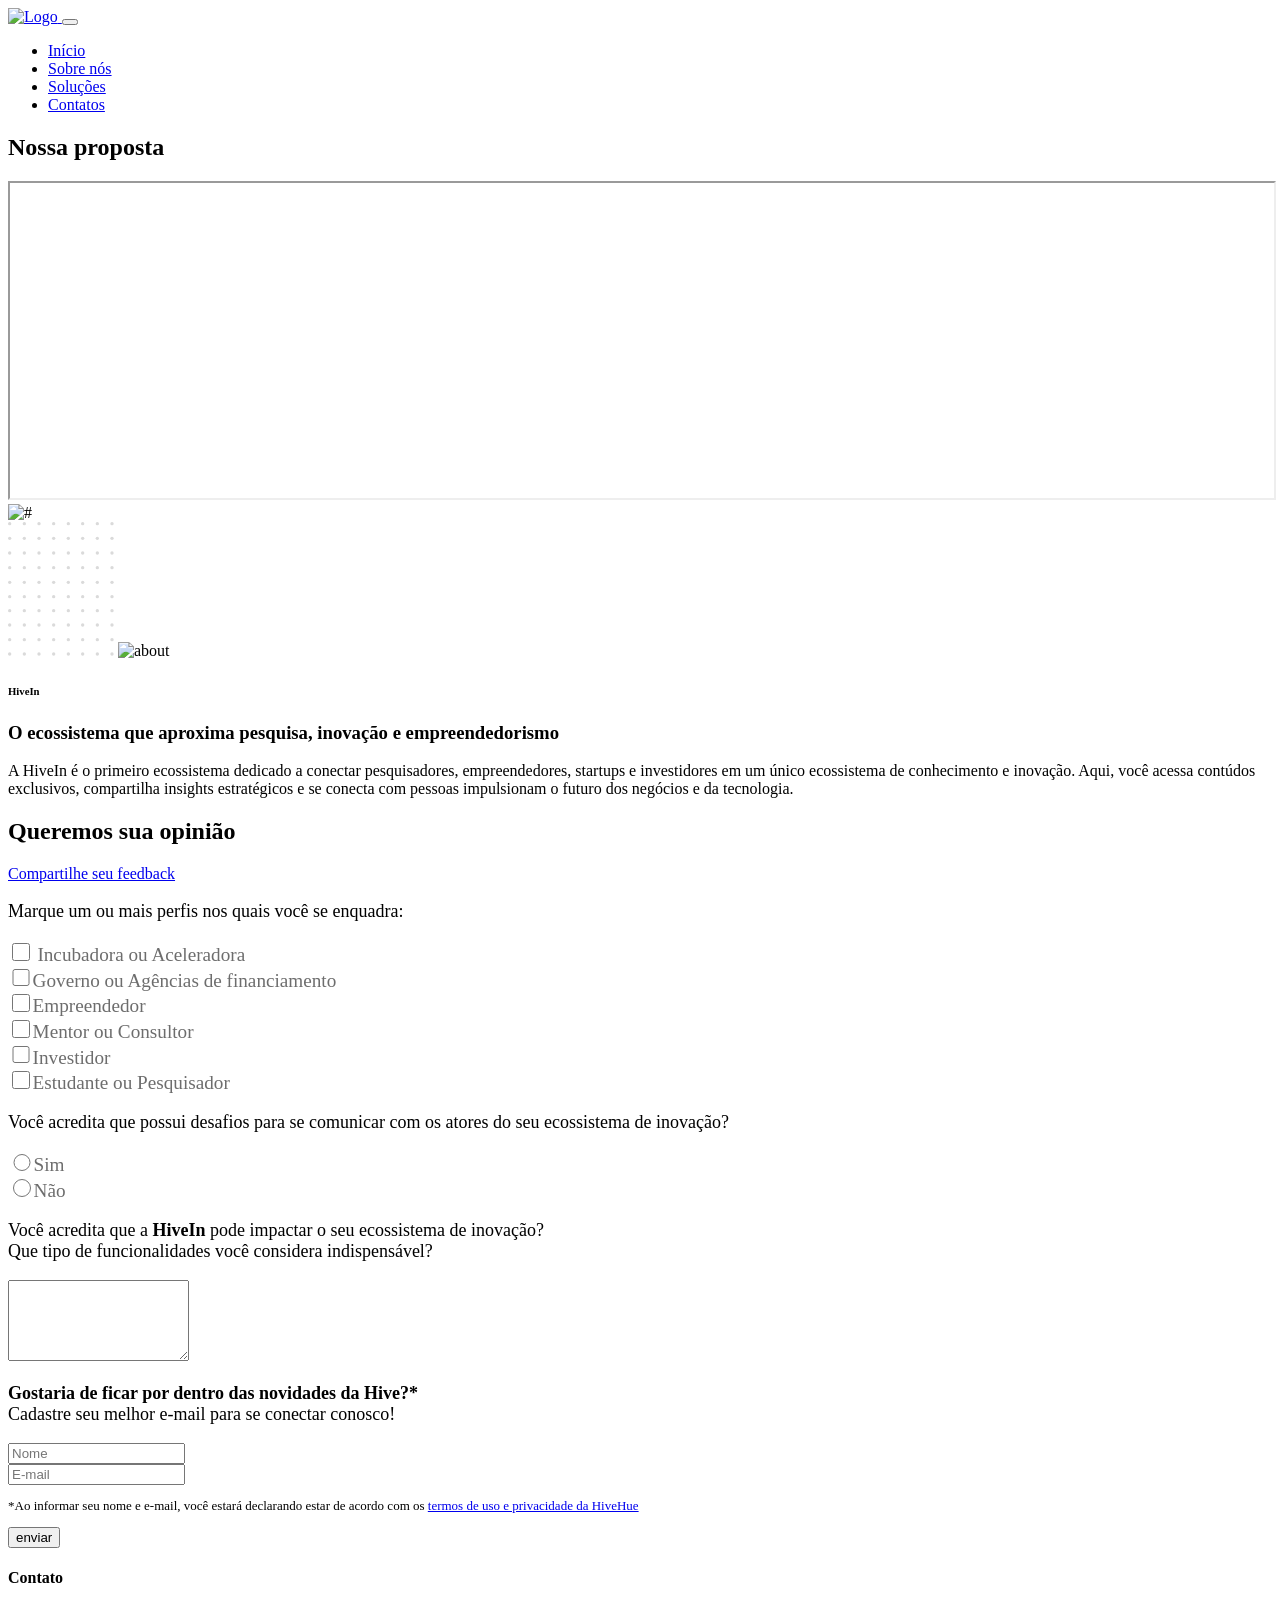
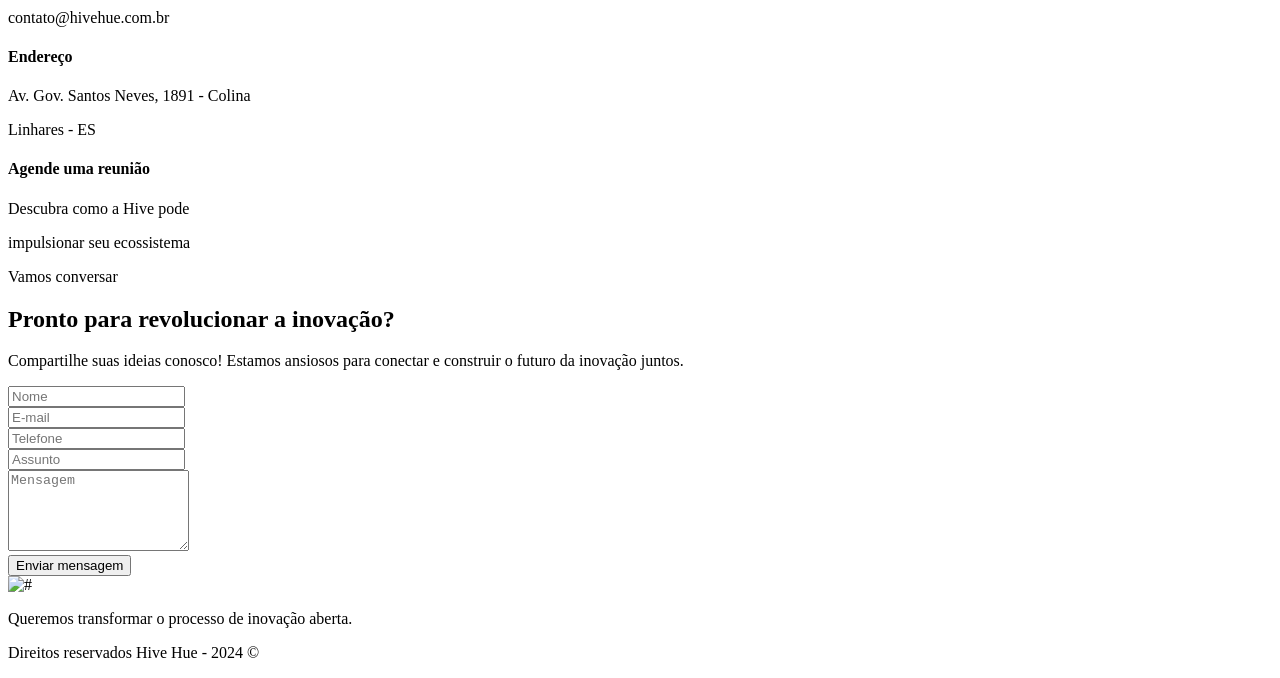
==== commit 5b66d73b: "Correçao endereço e perguntas" ====
--- a/HiveIn.html
+++ b/HiveIn.html
@@ -257,25 +257,25 @@
           
           <div class="row">
 
-            <p class="pt-2 pb-4" style="font-size: large;" >Marque um ou mais perfis nos quais Você se enquadra:</p>
+            <p class="pt-2 pb-4" style="font-size: large;" >Marque um ou mais perfis nos quais você se enquadra:</p>
 
             <div class="col-md-4 col-sm-12">
-              <label style="color:#6d6d6d; font-size: larger; display:inline-block" class="d-flex p-1"> <input type="checkbox" class="m-1" name="item1" class="me-2" style="width: 1.1rem; height: 1.1rem;"> Incubadora e Aceleradora</label>
+              <label style="color:#6d6d6d; font-size: larger; display:inline-block" class="d-flex p-1"> <input type="checkbox" class="m-1" name="item1" class="me-2" style="width: 1.1rem; height: 1.1rem;"> Incubadora ou Aceleradora</label>
             </div>
             <div class="col-md-4 col-sm-12">
-              <label style="color:#6d6d6d; font-size: larger; display:inline-block" class="d-flex p-1"><input type="checkbox" class="m-1" name="item2" style="width: 1.1rem; height: 1.1rem;">Governo e Agências de financiamento</label>
+              <label style="color:#6d6d6d; font-size: larger; display:inline-block" class="d-flex p-1"><input type="checkbox" class="m-1" name="item2" style="width: 1.1rem; height: 1.1rem;">Governo ou Agências de financiamento</label>
             </div>
             <div class="col-md-4 col-sm-12">
               <label style="color:#6d6d6d; font-size: larger; display:inline-block" class="d-flex p-1"><input type="checkbox" class="m-1" name="item3" style="width: 1.1rem; height: 1.1rem;">Empreendedor</label>
             </div>
             <div class="col-md-4 col-sm-12">
-              <label style="color:#6d6d6d; font-size: larger; display:inline-block" class="d-flex p-1"><input type="checkbox" class="m-1" name="item4" style="width: 1.1rem; height: 1.1rem;">Mentor ou consultor</label>
+              <label style="color:#6d6d6d; font-size: larger; display:inline-block" class="d-flex p-1"><input type="checkbox" class="m-1" name="item4" style="width: 1.1rem; height: 1.1rem;">Mentor ou Consultor</label>
             </div>
             <div class="col-md-4 col-sm-12">
               <label style="color:#6d6d6d; font-size: larger; display:inline-block" class="d-flex p-1"><input type="checkbox" class="m-1" name="item5" style="width: 1.1rem; height: 1.1rem;">Investidor </label>
             </div>
             <div class="col-md-4 col-sm-12">
-              <label style="color:#6d6d6d; font-size: larger; display:inline-block" class="d-flex p-1"><input type="checkbox" class="m-1" name="item6" style="width: 1.1rem; height: 1.1rem;">Estudante ou pesquisador</label>
+              <label style="color:#6d6d6d; font-size: larger; display:inline-block" class="d-flex p-1"><input type="checkbox" class="m-1" name="item6" style="width: 1.1rem; height: 1.1rem;">Estudante ou Pesquisador</label>
             </div>
           </div>
 
@@ -293,12 +293,12 @@
 
           <div class="row">
             <div class="col-sm-12">
-              <p class="pt-4 pb-4" style="font-size: large;">Você acredita que a <strong>hiveIN</strong> pode impactar o seu ecossistema de inovação? <br/>Que tipo de funcionalidades você considera indispensável?</p>
+              <p class="pt-4 pb-4" style="font-size: large;">Você acredita que a <strong>HiveIn </strong> pode impactar o seu ecossistema de inovação? <br/>Que tipo de funcionalidades você considera indispensável?</p>
               <textarea rows="5" id="pergunta5" name="pergunta5" ></textarea>
             </div>
           </div>
-          <p class="pt-4 pb-4" style="font-size: large;"><b>Gostaria de ficar por dentro das novidades de Universo Hive?*</b><br>
-              Cadastre seu melhor e-mail para se conectar com a gente!</p>
+          <p class="pt-4 pb-4" style="font-size: large;"><b>Gostaria de ficar por dentro das novidades da Hive?*</b><br>
+              Cadastre seu melhor e-mail para se conectar conosco!</p>
         
           <div class="row">
             <div class="col-md-6">
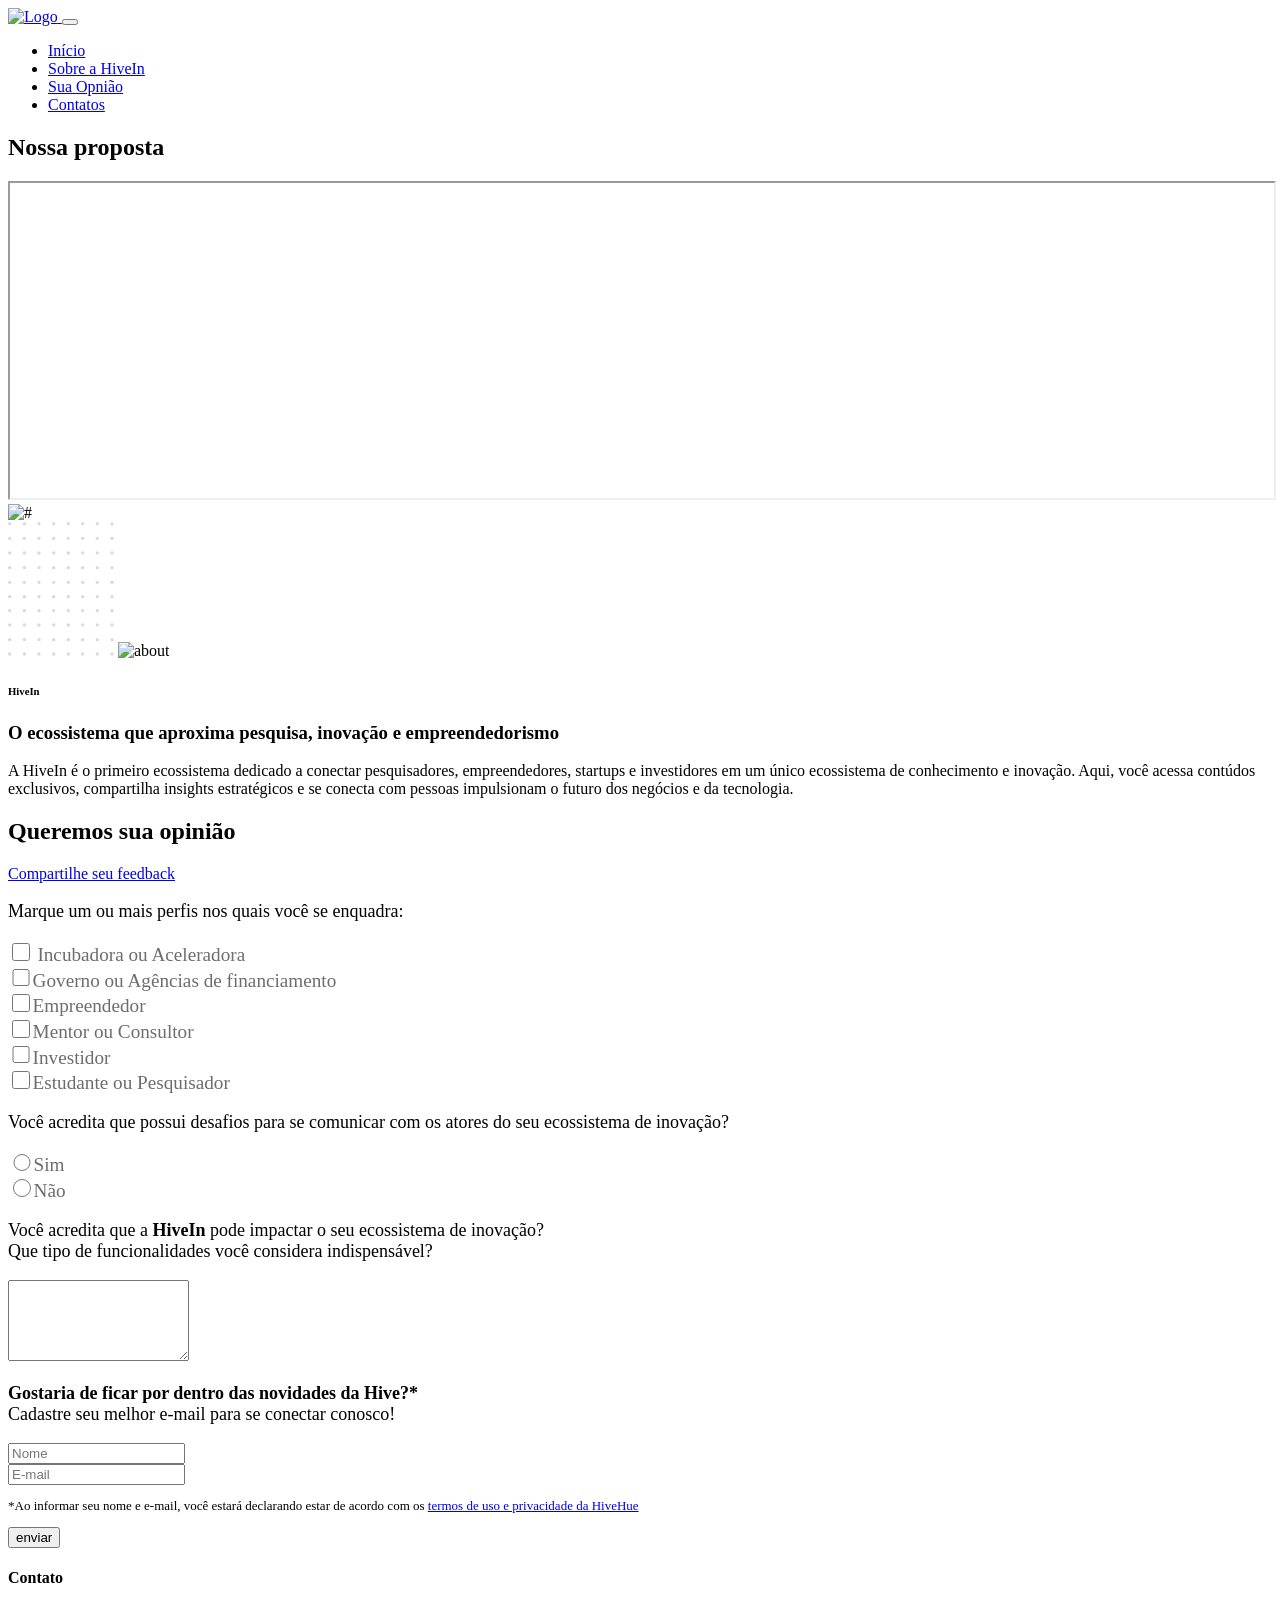
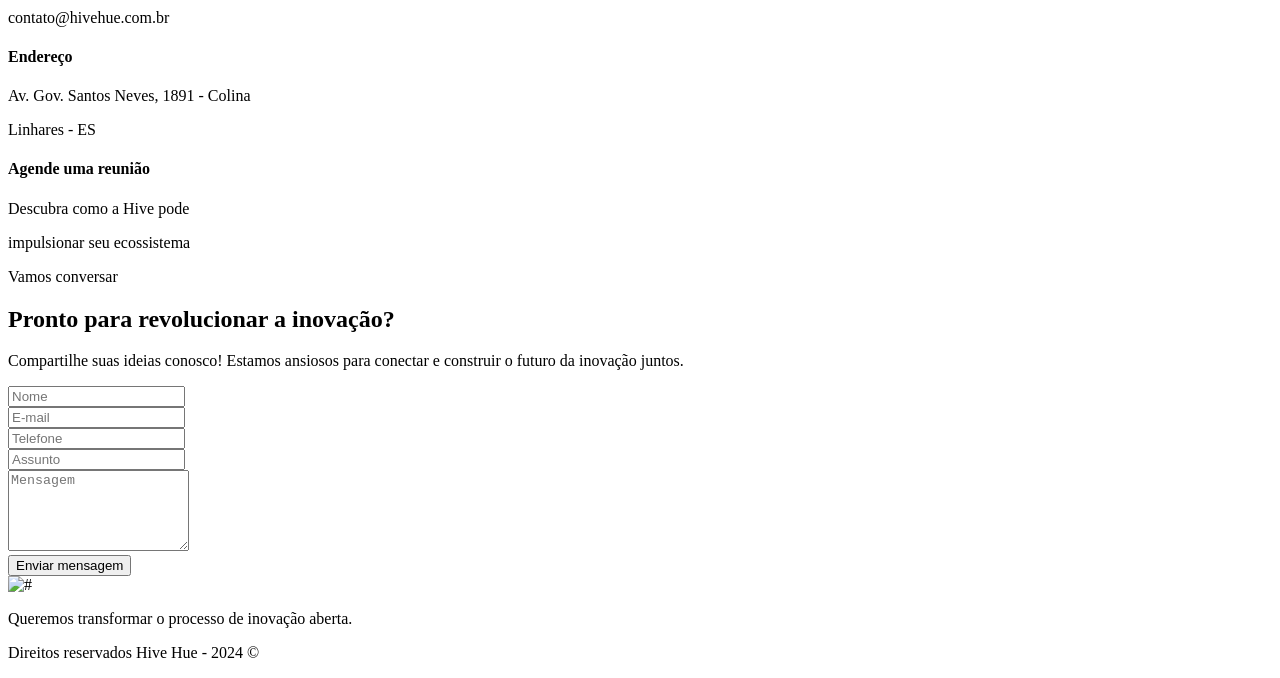
==== commit 9d5e6207: "Correção navbar" ====
--- a/HiveIn.html
+++ b/HiveIn.html
@@ -46,7 +46,7 @@
       <div class="row">
         <div class="col-lg-12">
           <nav class="navbar navbar-expand-lg" aria-label="Main navigation">
-            <a class="navbar-brand" href="index.html">
+            <a class="navbar-brand" href="hivein.html">
               <img src="assets/images/hive-logo.svg" alt="Logo" />
             </a>
             <button class="navbar-toggler" type="button" data-bs-toggle="collapse" data-bs-target="#navbarNine"
@@ -59,20 +59,20 @@
             <div class="collapse navbar-collapse sub-menu-bar" id="navbarNine">
               <ul class="navbar-nav me-auto">
                 <li class="nav-item">
-                  <a class=" active" href="index.html">Início</a>
+                  <a class=" active" href="hivein.html">Início</a>
                 </li>
 
                 <li class="nav-item">
-                  <a class="" href="index.html#hero-area_nos">Sobre nós</a>
+                  <a class="" href="hivein.html#hero-area_hivein">Sobre a HiveIn</a>
                 </li>
 
                 <li class="nav-item">
-                  <a class="" href="index.html#services">Soluções</a>
+                  <a class="" href="hivein.html#call-action">Sua Opnião</a>
                 </li>
 
 
                 <li class="nav-item">
-                  <a class="" href="index.html#contact">Contatos</a>
+                  <a class="" href="hivein.html#contact">Contatos</a>
                 </li>
               </ul>
             </div>
@@ -120,7 +120,7 @@
 
   
     <!-- container -->
-    <section class="about-area about-five">
+    <section class="about-area about-five"  id="hero-area_hivein">
       <div class="container">
         <div class="row align-items-center">
           <div class="col-lg-6 col-12">
@@ -211,7 +211,7 @@
               <img src="assets/images/about/about-img1.jpg" alt="about" />
             </div>
           </div>
-          <div class="col-lg-6 col-12" id="hero-area_nos">
+          <div class="col-lg-6 col-12">
             <div class="about-five-content">
               <h6 class="small-title text-lg">HiveIn</h6>
               <h3 class="main-title fw-bold">O ecossistema que aproxima pesquisa, inovação e empreendedorismo</h3>
@@ -231,7 +231,7 @@
   <!--====== ABOUT FIVE PART ENDS ======-->
 
   <!-- Start Cta Area -->
-  <section id="call-action" class="call-action">
+  <section id="call-action" class="call-action" >
     <div class="container">
       <div class="row justify-content-center">
         <div class="col-xxl-6 col-xl-7 col-lg-8 col-md-9">
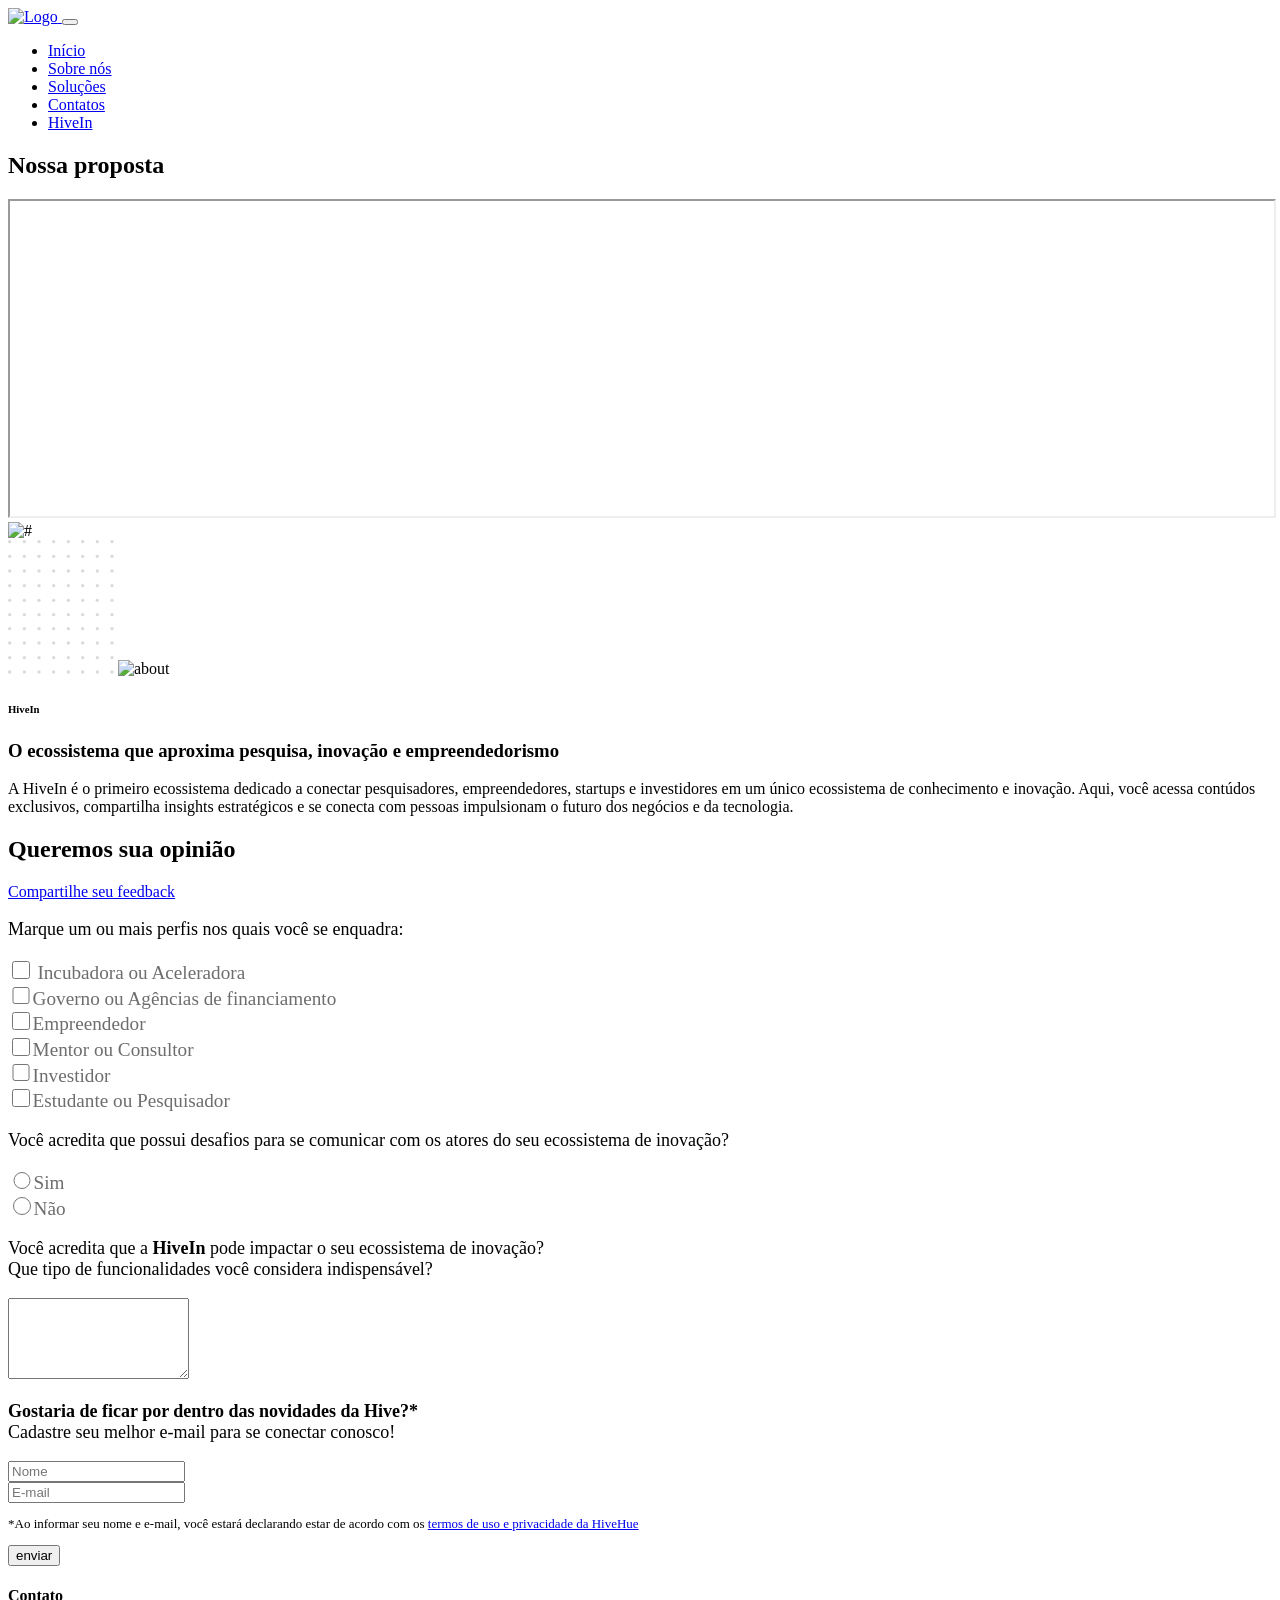
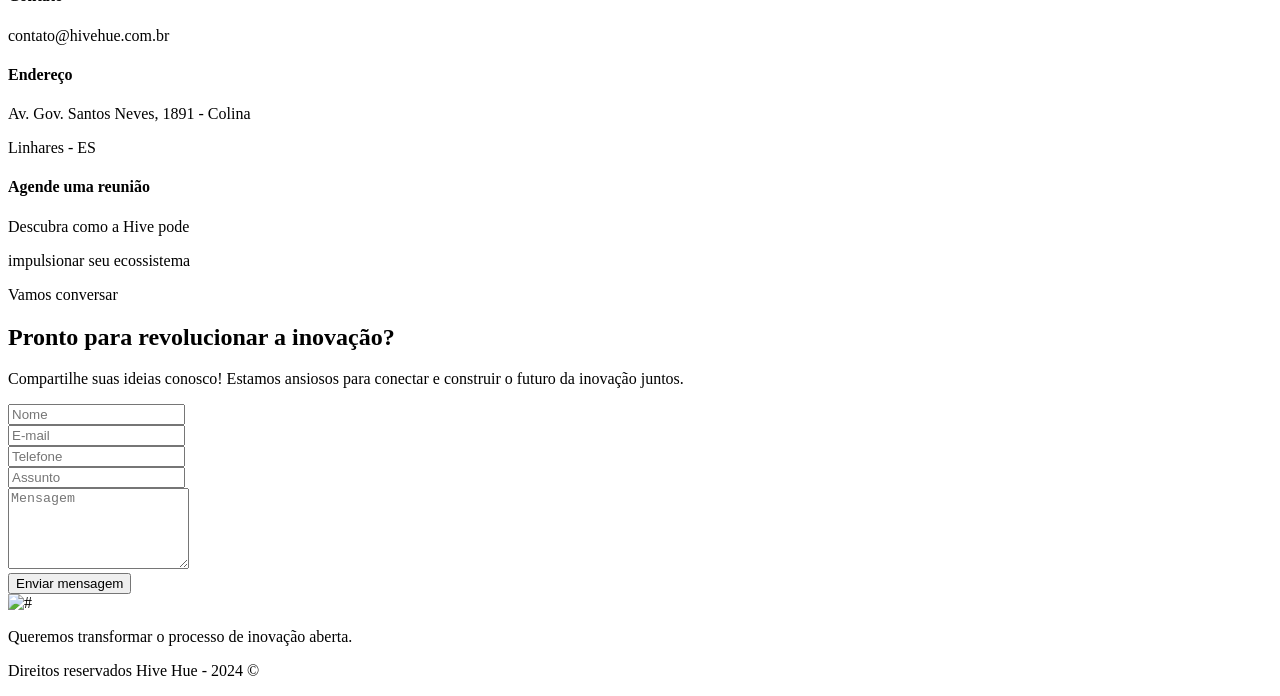
==== commit f07bd21b: "Navegação pelas navbar das duas paginas corrigida" ====
--- a/HiveIn.html
+++ b/HiveIn.html
@@ -46,7 +46,7 @@
       <div class="row">
         <div class="col-lg-12">
           <nav class="navbar navbar-expand-lg" aria-label="Main navigation">
-            <a class="navbar-brand" href="hivein.html">
+            <a class="navbar-brand" href="index.html">
               <img src="assets/images/hive-logo.svg" alt="Logo" />
             </a>
             <button class="navbar-toggler" type="button" data-bs-toggle="collapse" data-bs-target="#navbarNine"
@@ -59,20 +59,23 @@
             <div class="collapse navbar-collapse sub-menu-bar" id="navbarNine">
               <ul class="navbar-nav me-auto">
                 <li class="nav-item">
-                  <a class=" active" href="hivein.html">Início</a>
+                  <a class=" active" href="index.html">Início</a>
                 </li>
 
                 <li class="nav-item">
-                  <a class="" href="hivein.html#hero-area_hivein">Sobre a HiveIn</a>
+                  <a class="" href="index.html#hero-area_nos">Sobre nós</a>
                 </li>
 
                 <li class="nav-item">
-                  <a class="" href="hivein.html#call-action">Sua Opnião</a>
+                  <a class="" href="index.html#services">Soluções</a>
                 </li>
 
 
                 <li class="nav-item">
-                  <a class="" href="hivein.html#contact">Contatos</a>
+                  <a class="" href="index.html#contact">Contatos</a>
+                </li>
+                <li class="nav-item">
+                  <a  href="hivein.html">HiveIn</a>
                 </li>
               </ul>
             </div>
@@ -91,7 +94,7 @@
   <!--====== SIDEBAR PART ENDS ======-->
 
   <!-- Start header Area -->
-  <section id="hero-area" class="header-area header-eight">
+  <section class="header-area header-eight">
     <div class="container">
       <div class="row align-items-center">
         <div class="col-lg-6 col-md-12 col-12">
@@ -120,7 +123,7 @@
 
   
     <!-- container -->
-    <section class="about-area about-five"  id="hero-area_hivein">
+    <section class="about-area about-five" >
       <div class="container">
         <div class="row align-items-center">
           <div class="col-lg-6 col-12">
@@ -327,7 +330,7 @@
   <!-- End Cta Area -->
 
   <!-- ========================= contact-section start ========================= -->
-  <section id="contact" class="contact-section">
+  <section class="contact-section">
     <div class="container">
       <div class="row">
         <div class="col-xl-4">
